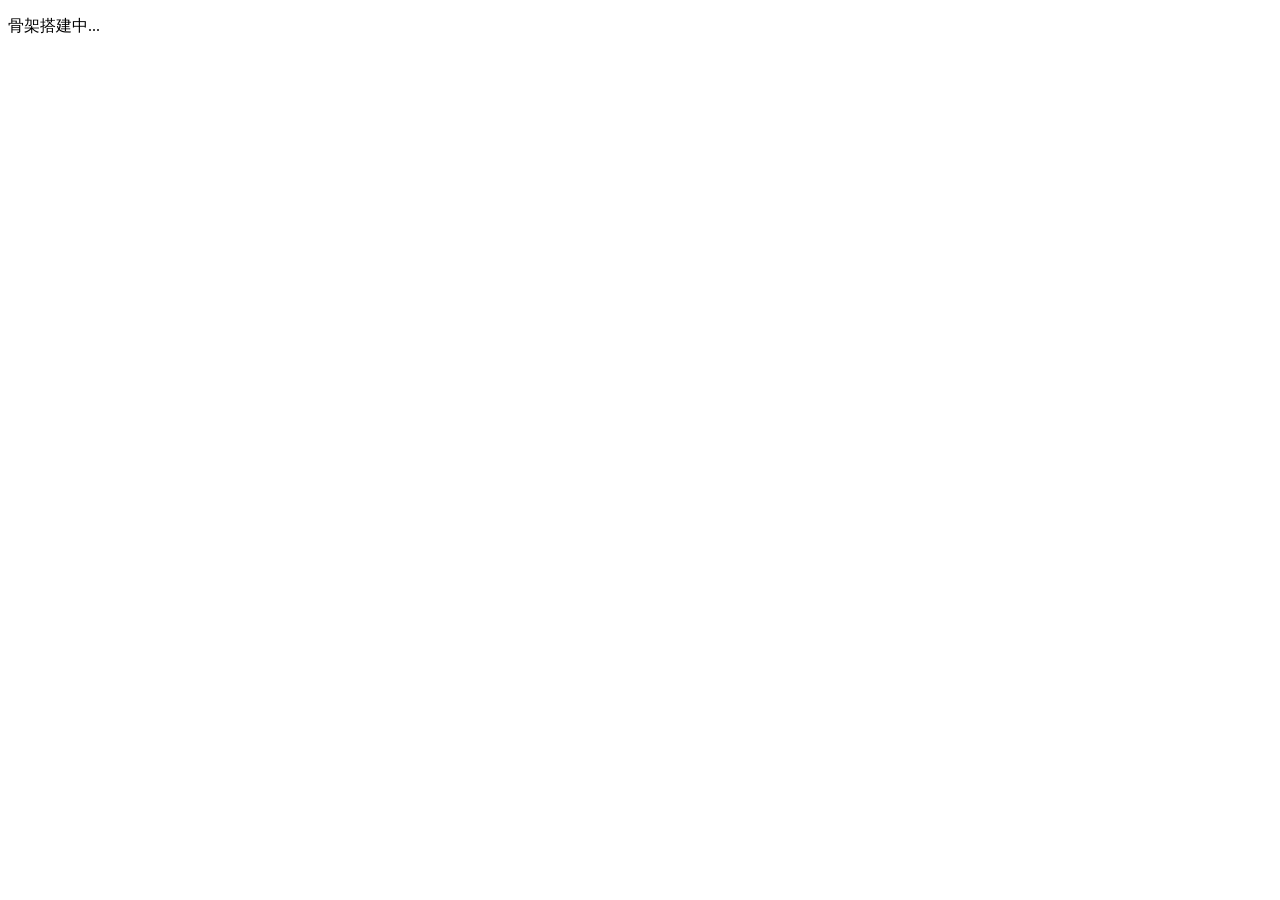
==== index.html @ 443328ad "feat: init PWA shell with SW, manifest, offline fallback" ====
<!DOCTYPE html>
<html lang="zh-CN">
<head>
  <meta charset="UTF-8">
  <meta name="viewport" content="width=device-width, initial-scale=1, viewport-fit=cover">
  <title>骚雷 - 手机扫雷游戏 | 离线可玩 PWA</title>
  <meta name="description" content="在手机上玩经典扫雷，支持离线，可添加到主屏幕，六套主题随心切换">
  <meta name="apple-mobile-web-app-capable" content="yes">
  <meta name="mobile-web-app-capable" content="yes">
  <meta name="apple-mobile-web-app-status-bar-style" content="black-translucent">
  <meta name="apple-mobile-web-app-title" content="小游戏">
  <link rel="apple-touch-icon" sizes="180x180" href="/icons/icon-180.png">
  <link rel="manifest" href="/manifest.json">
  <meta property="og:title" content="骚雷 - 手机扫雷游戏">
  <meta property="og:description" content="在手机上玩经典扫雷，支持离线，六套主题">
  <meta property="og:type" content="website">
  <meta property="og:image" content="/icons/icon-512.png">
  <link rel="canonical" href="/">
</head>
<body>
  <p>骨架搭建中...</p>
  <script>
    if ('serviceWorker' in navigator) {
      navigator.serviceWorker.register('/sw.js')
        .then(() => console.log('SW registered'))
        .catch(e => console.error('SW failed:', e));
    }
  </script>
</body>
</html>
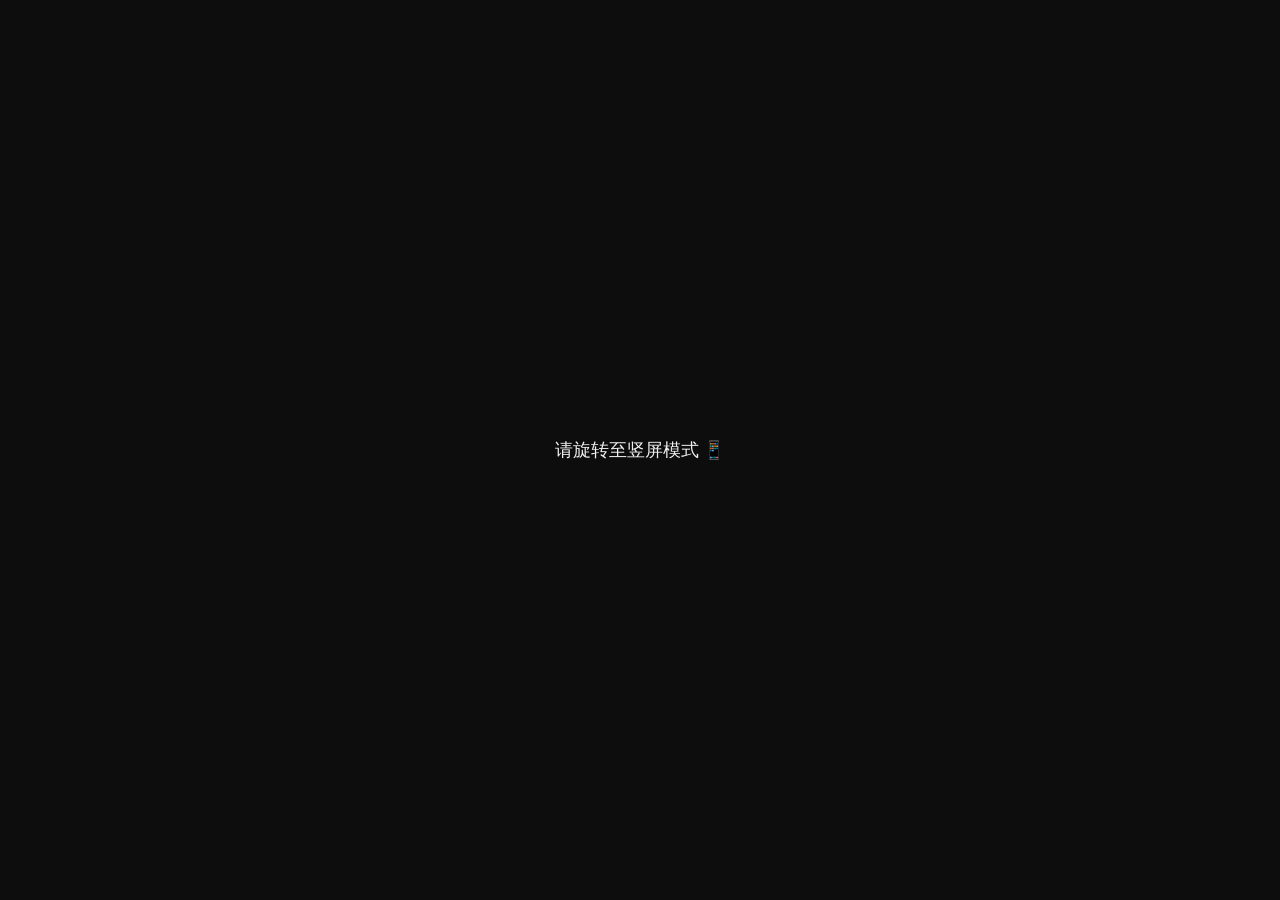
==== commit 8be1d4b3: "feat: complete launcher with SEO, PWA install banner, theme switcher" ====
--- a/index.html
+++ b/index.html
@@ -9,6 +9,7 @@
   <meta name="mobile-web-app-capable" content="yes">
   <meta name="apple-mobile-web-app-status-bar-style" content="black-translucent">
   <meta name="apple-mobile-web-app-title" content="小游戏">
+  <meta name="theme-color" content="#0d0d0d">
   <link rel="apple-touch-icon" sizes="180x180" href="/icons/icon-180.png">
   <link rel="manifest" href="/manifest.json">
   <meta property="og:title" content="骚雷 - 手机扫雷游戏">
@@ -16,14 +17,124 @@
   <meta property="og:type" content="website">
   <meta property="og:image" content="/icons/icon-512.png">
   <link rel="canonical" href="/">
+  <link rel="stylesheet" href="/shared/base.css">
+  <link rel="stylesheet" href="/shared/themes.css">
+  <link rel="stylesheet" href="/shared/components.css">
+  <style>
+    .launcher {
+      display: flex;
+      flex-direction: column;
+      min-height: 100vh;
+      min-height: 100dvh;
+      padding: 0 16px 16px;
+    }
+    .launcher-header {
+      padding: 20px 0 16px;
+      display: flex;
+      justify-content: space-between;
+      align-items: center;
+    }
+    .launcher-header h1 {
+      margin: 0;
+      font-size: 1.3rem;
+      color: var(--text-primary);
+      font-weight: 700;
+    }
+    .game-card {
+      display: flex;
+      align-items: center;
+      gap: 14px;
+      padding: 16px;
+      background: var(--bg-secondary);
+      border: 1px solid var(--toolbar-border);
+      border-radius: 12px;
+      margin-bottom: 10px;
+      text-decoration: none;
+      color: var(--text-primary);
+      transition: transform 0.1s, opacity 0.1s;
+    }
+    .game-card:active { transform: scale(0.98); opacity: 0.8; }
+    .game-card .icon { font-size: 2.2rem; width: 48px; text-align: center; }
+    .game-card h2 { margin: 0 0 4px; font-size: 1rem; }
+    .game-card p { margin: 0; font-size: 0.8rem; color: var(--text-muted); }
+    .game-card.coming-soon { opacity: 0.4; }
+    .soon-badge {
+      margin-left: auto;
+      font-size: 0.65rem;
+      padding: 2px 8px;
+      background: var(--toolbar-border);
+      color: var(--text-muted);
+      border-radius: 99px;
+      white-space: nowrap;
+    }
+    .launcher-desc {
+      margin: 0 0 20px;
+      font-size: 0.85rem;
+      color: var(--text-muted);
+      line-height: 1.6;
+    }
+  </style>
 </head>
 <body>
-  <p>骨架搭建中...</p>
-  <script>
+  <main class="launcher">
+    <div class="launcher-header">
+      <h1>🎮 小游戏</h1>
+      <button class="theme-toggle-btn" id="theme-btn" aria-label="切换主题">🎨</button>
+    </div>
+
+    <p class="launcher-desc">
+      经典小游戏合集，专为手机优化。支持离线游玩，添加到主屏幕体验更佳。
+    </p>
+
+    <section aria-label="游戏列表">
+      <a href="/games/minesweeper/" class="game-card">
+        <span class="icon">💣</span>
+        <div>
+          <h2>扫雷</h2>
+          <p>四档难度 · 放大镜精准操作 · 六套主题</p>
+        </div>
+      </a>
+
+      <div class="game-card coming-soon" aria-label="即将推出">
+        <span class="icon">🕷️</span>
+        <div>
+          <h2>蜘蛛纸牌</h2>
+          <p>经典接龙游戏</p>
+        </div>
+        <span class="soon-badge">即将推出</span>
+      </div>
+
+      <div class="game-card coming-soon" aria-label="即将推出">
+        <span class="icon">🀄</span>
+        <div>
+          <h2>连连看</h2>
+          <p>消除类益智游戏</p>
+        </div>
+        <span class="soon-badge">即将推出</span>
+      </div>
+    </section>
+  </main>
+
+  <!-- 主题选择器抽屉 -->
+  <div class="theme-overlay" id="theme-overlay">
+    <div class="theme-drawer" id="theme-drawer">
+      <h3>选择主题</h3>
+      <div class="theme-grid" id="theme-grid"></div>
+    </div>
+  </div>
+
+  <!-- PWA 提示横幅 -->
+  <div class="pwa-banner" id="pwa-banner">
+    <span>📱 添加到主屏幕后进度永久保存</span>
+    <button onclick="document.getElementById('pwa-banner').classList.remove('show')">×</button>
+  </div>
+
+  <script type="module">
+    import { initThemeSwitcher, showPWABanner } from '/shared/theme-switcher.js';
+    initThemeSwitcher('#theme-btn', '#theme-overlay', '#theme-drawer', '#theme-grid');
+    showPWABanner();
     if ('serviceWorker' in navigator) {
-      navigator.serviceWorker.register('/sw.js')
-        .then(() => console.log('SW registered'))
-        .catch(e => console.error('SW failed:', e));
+      navigator.serviceWorker.register('/sw.js').catch(() => {});
     }
   </script>
 </body>
--- a/shared/base.css
+++ b/shared/base.css
@@ -0,0 +1,56 @@
+/* shared/base.css */
+*, *::before, *::after {
+  box-sizing: border-box;
+  -webkit-tap-highlight-color: transparent;
+  user-select: none;
+  -webkit-user-select: none;
+}
+
+html, body {
+  margin: 0;
+  padding: 0;
+  min-height: 100vh;
+  min-height: 100dvh;
+  overflow: hidden;
+  font-family: -apple-system, 'Helvetica Neue', Arial, sans-serif;
+  -webkit-font-smoothing: antialiased;
+}
+
+body {
+  background: var(--bg-primary);
+  color: var(--text-primary);
+  /* 全局安全区域内边距（black-translucent 状态栏需要） */
+  padding-top: env(safe-area-inset-top);
+  padding-bottom: env(safe-area-inset-bottom);
+  padding-left: env(safe-area-inset-left);
+  padding-right: env(safe-area-inset-right);
+  transition: background 0.2s, color 0.2s;
+}
+
+/* 禁用双击缩放 */
+button, a, [role="button"] {
+  touch-action: manipulation;
+  cursor: pointer;
+}
+
+/* 横屏锁定提示遮罩 */
+@media (orientation: landscape) {
+  body::after {
+    content: '';
+    position: fixed;
+    inset: 0;
+    background: #0d0d0d;
+    z-index: 9999;
+  }
+  body::before {
+    content: '请旋转至竖屏模式 📱';
+    position: fixed;
+    top: 50%;
+    left: 50%;
+    transform: translate(-50%, -50%);
+    color: #f0f0f0;
+    font-size: 1.1rem;
+    z-index: 10000;
+    white-space: nowrap;
+  }
+}
--- a/shared/themes.css
+++ b/shared/themes.css
@@ -0,0 +1,172 @@
+/* shared/themes.css
+   每套主题定义完整的 CSS 变量集。
+   切换方式：<html data-theme="xxx"> */
+
+/* ===== 暗黑极简（默认）===== */
+:root,
+[data-theme="dark-minimal"] {
+  --bg-primary: #0d0d0d;
+  --bg-secondary: #1a1a1a;
+  --cell-unrevealed: #1e1e1e;
+  --cell-unrevealed-border-light: #333;
+  --cell-unrevealed-border-dark: #000;
+  --cell-revealed: #111;
+  --cell-revealed-border: #222;
+  --cell-mine: #3a0000;
+  --accent: #f0f0f0;
+  --accent-dim: #888;
+  --text-primary: #f0f0f0;
+  --text-muted: #555;
+  --toolbar-bg: #111;
+  --toolbar-border: #2a2a2a;
+  --btn-active-bg: #2a2a2a;
+  --btn-active-color: #f0f0f0;
+  --info-bar-bg: #0a0a0a;
+  --counter-bg: #000;
+  --counter-color: #ff4444;
+  --magnifier-border: rgba(255,255,255,0.3);
+  --cursor-color: #ff8c00;
+  --num-1: #4fc3f7; --num-2: #81c784; --num-3: #e57373;
+  --num-4: #7986cb; --num-5: #ff8a65; --num-6: #4dd0e1;
+  --num-7: #f0f0f0; --num-8: #888;
+}
+
+/* ===== 卡通手绘 ===== */
+[data-theme="cartoon"] {
+  --bg-primary: #fffbf0;
+  --bg-secondary: #fff8e0;
+  --cell-unrevealed: #fff;
+  --cell-unrevealed-border-light: #333;
+  --cell-unrevealed-border-dark: #333;
+  --cell-revealed: #f0ece0;
+  --cell-revealed-border: #ccc;
+  --cell-mine: #ffe0e0;
+  --accent: #333;
+  --accent-dim: #666;
+  --text-primary: #333;
+  --text-muted: #999;
+  --toolbar-bg: #fff8e0;
+  --toolbar-border: #333;
+  --btn-active-bg: #333;
+  --btn-active-color: #fff;
+  --info-bar-bg: #fff8e0;
+  --counter-bg: #1a1a1a;
+  --counter-color: #ff6b6b;
+  --magnifier-border: #333;
+  --cursor-color: #ff6b00;
+  --num-1: #1565c0; --num-2: #2e7d32; --num-3: #c62828;
+  --num-4: #283593; --num-5: #bf360c; --num-6: #00695c;
+  --num-7: #212121; --num-8: #616161;
+}
+
+/* ===== 纸张质感 ===== */
+[data-theme="paper"] {
+  --bg-primary: #e8e0d5;
+  --bg-secondary: #f5ede0;
+  --cell-unrevealed: #f5ede0;
+  --cell-unrevealed-border-light: #d4b896;
+  --cell-unrevealed-border-dark: #a08060;
+  --cell-revealed: #ddd5c5;
+  --cell-revealed-border: #c4a882;
+  --cell-mine: #f0d0c0;
+  --accent: #5c4a3a;
+  --accent-dim: #8b7355;
+  --text-primary: #5c4a3a;
+  --text-muted: #a08060;
+  --toolbar-bg: #ddd5c5;
+  --toolbar-border: #c4a882;
+  --btn-active-bg: #5c4a3a;
+  --btn-active-color: #f5ede0;
+  --info-bar-bg: #d4c9b8;
+  --counter-bg: #2a1a0a;
+  --counter-color: #cc6644;
+  --magnifier-border: rgba(92,74,58,0.4);
+  --cursor-color: #cc4400;
+  --num-1: #1a5276; --num-2: #1e8449; --num-3: #922b21;
+  --num-4: #154360; --num-5: #7b241c; --num-6: #117864;
+  --num-7: #212121; --num-8: #7f8c8d;
+}
+
+/* ===== 霓虹赛博 ===== */
+[data-theme="neon"] {
+  --bg-primary: #050510;
+  --bg-secondary: #0a0a20;
+  --cell-unrevealed: #0d0d2b;
+  --cell-unrevealed-border-light: #00ffff44;
+  --cell-unrevealed-border-dark: #00000088;
+  --cell-revealed: #060620;
+  --cell-revealed-border: #00ffff22;
+  --cell-mine: #2b000d;
+  --accent: #00ffff;
+  --accent-dim: #00888888;
+  --text-primary: #00ffff;
+  --text-muted: #006666;
+  --toolbar-bg: #080820;
+  --toolbar-border: #ff00ff44;
+  --btn-active-bg: #ff00ff22;
+  --btn-active-color: #ff00ff;
+  --info-bar-bg: #040418;
+  --counter-bg: #000;
+  --counter-color: #ff00ff;
+  --magnifier-border: rgba(0,255,255,0.5);
+  --cursor-color: #ffff00;
+  --num-1: #00bfff; --num-2: #00ff88; --num-3: #ff4466;
+  --num-4: #aa44ff; --num-5: #ff8800; --num-6: #00ffee;
+  --num-7: #ffffff; --num-8: #8888aa;
+}
+
+/* ===== 国风水墨 ===== */
+[data-theme="chinese"] {
+  --bg-primary: #f9f5ef;
+  --bg-secondary: #f0e8dc;
+  --cell-unrevealed: #f5f0e8;
+  --cell-unrevealed-border-light: #d4b896;
+  --cell-unrevealed-border-dark: #c4a882;
+  --cell-revealed: #e8e0d0;
+  --cell-revealed-border: #c9a87c;
+  --cell-mine: #ffe8e0;
+  --accent: #8b3a3a;
+  --accent-dim: #c4a882;
+  --text-primary: #3a2a1a;
+  --text-muted: #c9a87c;
+  --toolbar-bg: #ede4d4;
+  --toolbar-border: #c9a87c;
+  --btn-active-bg: #8b3a3a;
+  --btn-active-color: #f9f5ef;
+  --info-bar-bg: #e8e0d0;
+  --counter-bg: #1a0a0a;
+  --counter-color: #cc3333;
+  --magnifier-border: rgba(139,58,58,0.4);
+  --cursor-color: #cc3333;
+  --num-1: #1a4a8b; --num-2: #1a6e3a; --num-3: #8b1a1a;
+  --num-4: #0a2a6e; --num-5: #6e1a0a; --num-6: #0a6e6e;
+  --num-7: #1a0a0a; --num-8: #6e6458;
+}
+
+/* ===== 果冻糖豆 ===== */
+[data-theme="candy"] {
+  --bg-primary: #ffecd2;
+  --bg-secondary: #ffd8b0;
+  --cell-unrevealed: #ffffff;
+  --cell-unrevealed-border-light: #fff;
+  --cell-unrevealed-border-dark: #e88a6a;
+  --cell-revealed: #ffeedd;
+  --cell-revealed-border: #f0c0a0;
+  --cell-mine: #ffe0f0;
+  --accent: #e88a6a;
+  --accent-dim: #f0b090;
+  --text-primary: #5a3020;
+  --text-muted: #c08060;
+  --toolbar-bg: #ffd8b0;
+  --toolbar-border: #e88a6a;
+  --btn-active-bg: #e88a6a;
+  --btn-active-color: #fff;
+  --info-bar-bg: #ffc890;
+  --counter-bg: #3a1808;
+  --counter-color: #ff6644;
+  --magnifier-border: rgba(232,138,106,0.5);
+  --cursor-color: #ff4400;
+  --num-1: #2196f3; --num-2: #4caf50; --num-3: #f44336;
+  --num-4: #3f51b5; --num-5: #ff5722; --num-6: #009688;
+  --num-7: #212121; --num-8: #9e9e9e;
+}
--- a/shared/components.css
+++ b/shared/components.css
@@ -0,0 +1,176 @@
+/* shared/components.css
+   提供底部工具栏、信息栏、主题选择器等通用组件 */
+
+/* ===== 游戏容器布局 ===== */
+.game-layout {
+  display: flex;
+  flex-direction: column;
+  height: 100%;
+  overflow: hidden;
+}
+
+/* ===== 顶部信息栏（剩余雷数、笑脸、计时）===== */
+.info-bar {
+  display: flex;
+  align-items: center;
+  justify-content: space-between;
+  padding: 8px 16px;
+  background: var(--info-bar-bg);
+  border-bottom: 1px solid var(--toolbar-border);
+  flex-shrink: 0;
+  height: 52px;
+}
+
+.info-counter {
+  background: var(--counter-bg);
+  color: var(--counter-color);
+  font-family: 'Courier New', monospace;
+  font-size: 1.4rem;
+  font-weight: bold;
+  padding: 2px 8px;
+  border-radius: 4px;
+  min-width: 60px;
+  text-align: center;
+  letter-spacing: 2px;
+}
+
+.info-reset-btn {
+  width: 44px;
+  height: 44px;
+  border: none;
+  background: transparent;
+  font-size: 1.4rem;
+  line-height: 1;
+  border-radius: 8px;
+  transition: transform 0.1s;
+}
+.info-reset-btn:active { transform: scale(0.9); }
+
+/* ===== 底部工具栏（三模式按钮）===== */
+.toolbar {
+  display: flex;
+  background: var(--toolbar-bg);
+  border-top: 1px solid var(--toolbar-border);
+  padding: 8px 16px;
+  padding-bottom: 8px;
+  gap: 8px;
+  flex-shrink: 0;
+}
+
+.toolbar-btn {
+  flex: 1;
+  min-height: 44px;
+  border: 1px solid var(--toolbar-border);
+  border-radius: 8px;
+  background: transparent;
+  color: var(--text-muted);
+  font-size: 0.85rem;
+  font-weight: 500;
+  letter-spacing: 0.02em;
+  transition: background 0.15s, color 0.15s, border-color 0.15s;
+}
+
+.toolbar-btn.active {
+  background: var(--btn-active-bg);
+  color: var(--btn-active-color);
+  border-color: var(--btn-active-color);
+}
+
+/* ===== 主题选择器抽屉 ===== */
+.theme-overlay {
+  display: none;
+  position: fixed;
+  inset: 0;
+  background: rgba(0,0,0,0.5);
+  z-index: 100;
+  align-items: flex-end;
+}
+.theme-overlay.open { display: flex; }
+
+.theme-drawer {
+  width: 100%;
+  max-height: 40vh;
+  background: var(--bg-secondary);
+  border-radius: 16px 16px 0 0;
+  padding: 16px;
+  padding-bottom: 16px;
+  overflow-y: auto;
+  /* 独立触摸监听，不影响雷区 */
+}
+
+.theme-drawer h3 {
+  margin: 0 0 12px;
+  font-size: 0.9rem;
+  color: var(--text-muted);
+  text-align: center;
+  letter-spacing: 0.05em;
+}
+
+.theme-grid {
+  display: grid;
+  grid-template-columns: repeat(3, 1fr);
+  gap: 10px;
+}
+
+.theme-item {
+  border: 2px solid transparent;
+  border-radius: 10px;
+  overflow: hidden;
+  cursor: pointer;
+  transition: border-color 0.15s, transform 0.1s;
+}
+.theme-item:active { transform: scale(0.95); }
+.theme-item.selected { border-color: var(--accent); }
+
+.theme-preview {
+  height: 52px;
+  display: flex;
+  align-items: center;
+  justify-content: center;
+  font-size: 1.2rem;
+}
+.theme-item span {
+  display: block;
+  text-align: center;
+  font-size: 0.72rem;
+  padding: 4px;
+  color: var(--text-primary);
+  background: var(--bg-secondary);
+}
+
+/* ===== 调色板按钮（右上角）===== */
+.theme-toggle-btn {
+  width: 44px;
+  height: 44px;
+  border: none;
+  background: transparent;
+  font-size: 1.2rem;
+  border-radius: 8px;
+  color: var(--text-muted);
+}
+
+/* ===== PWA 安装提示横幅 ===== */
+.pwa-banner {
+  display: none;
+  position: fixed;
+  bottom: 64px;
+  left: 16px;
+  right: 16px;
+  background: var(--bg-secondary);
+  border: 1px solid var(--toolbar-border);
+  border-radius: 10px;
+  padding: 10px 14px;
+  font-size: 0.8rem;
+  color: var(--text-muted);
+  z-index: 50;
+  align-items: center;
+  gap: 10px;
+}
+.pwa-banner.show { display: flex; }
+.pwa-banner button {
+  background: none;
+  border: none;
+  color: var(--accent);
+  font-size: 1rem;
+  padding: 0 4px;
+}
